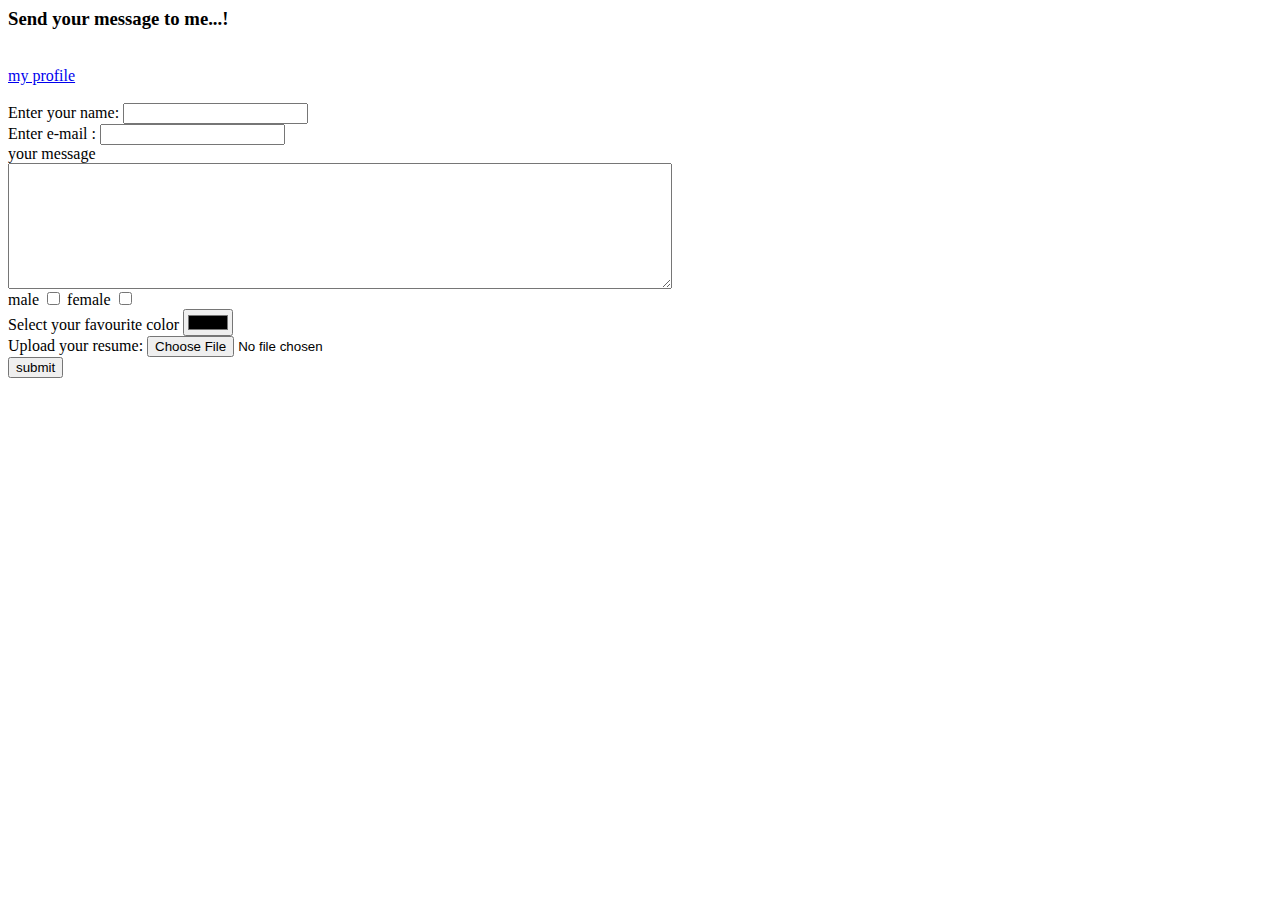
==== varmacontactdetails.html @ c65ea36d "added edited file" ====
<DOCTYPE! html>
<html>
<head>
<title>my contact details</title>
<meta charset="UTF-8"></head><meta>
</head>
</head>
<body>
<h3>Send your message to me...!</h3><br>
<a href="file:///C:/Users/Varma/OneDrive/Desktop/SUCCESSFULL%20PROJECTS/varmaprofile.html">my profile</a>
<br>
<br>
<body>
<form class="" action="mailto:sainarendravarmavarma@gmail.com" method="post">
<label>Enter your name:</label>
<input type="text" name="" value=""><br>
<label>Enter e-mail :</label>
<input type="email" name="" value=""><br>
<label>your message</label><br>
<textarea name="name" rows="8" cols="80"></textarea><br>
<label>male</label>
<input type="checkbox" name="" value="">
<label>female</label>
<input type="checkbox" name="" value=""><br>
<label>Select your favourite color</label>
<input type="color" name="" value=""><br>
<label>Upload your resume:</label>
<input type="file" name="" value=""><br>
<input type="submit" name="" value="submit">

</form>
</body>
</html>
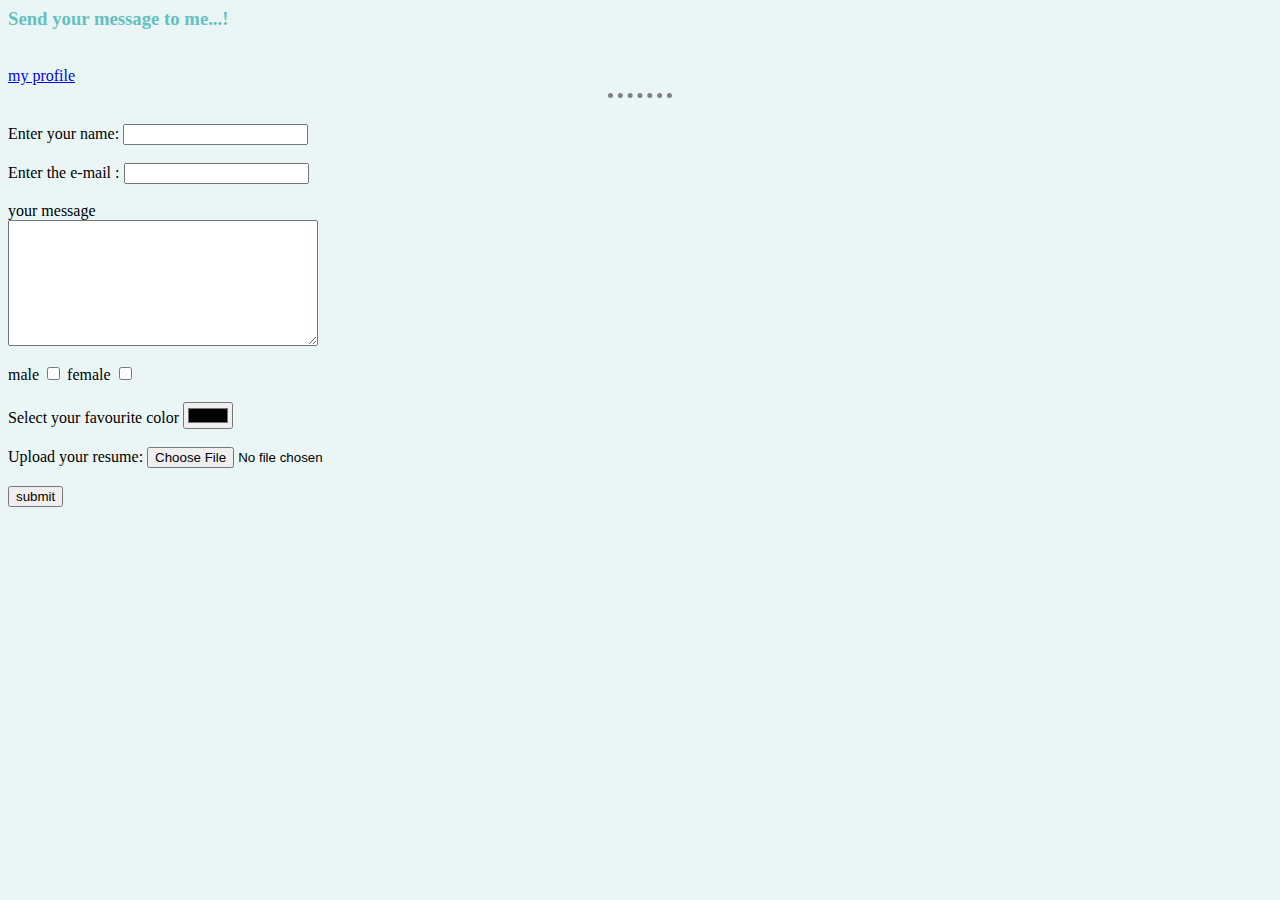
==== commit c224cf44: "Update varmacontactdetails.html" ====
--- a/varmacontactdetails.html
+++ b/varmacontactdetails.html
@@ -2,32 +2,39 @@
 <html>
 <head>
 <title>my contact details</title>
+<link rel="stylesheet" href="styles.css">
 <meta charset="UTF-8"></head><meta>
+<style>
+    h1,h3{
+        color: #66bfbf;
+    }
+</style>
 </head>
 </head>
 <body>
 <h3>Send your message to me...!</h3><br>
 <a href="file:///C:/Users/Varma/OneDrive/Desktop/SUCCESSFULL%20PROJECTS/varmaprofile.html">my profile</a>
 <br>
+<hr>
 <br>
 <body>
 <form class="" action="mailto:sainarendravarmavarma@gmail.com" method="post">
 <label>Enter your name:</label>
-<input type="text" name="" value=""><br>
-<label>Enter e-mail :</label>
-<input type="email" name="" value=""><br>
+<input type="text" name="" value=""><br><br>
+<label>Enter the e-mail :</label>
+<input type="email" name="" value=""><br><br>
 <label>your message</label><br>
-<textarea name="name" rows="8" cols="80"></textarea><br>
+<textarea name="name" rows="8" cols="36"></textarea><br><br>
 <label>male</label>
 <input type="checkbox" name="" value="">
 <label>female</label>
-<input type="checkbox" name="" value=""><br>
+<input type="checkbox" name="" value=""><br><br>
 <label>Select your favourite color</label>
-<input type="color" name="" value=""><br>
+<input type="color" name="" value=""><br><br>
 <label>Upload your resume:</label>
-<input type="file" name="" value=""><br>
+<input type="file" name="" value=""><br><br>
 <input type="submit" name="" value="submit">
 
 </form>
 </body>
-</html>+</html>
--- a/styles.css
+++ b/styles.css
@@ -0,0 +1,12 @@
+body{
+        background: #eaf6f6;
+    }
+hr{
+        
+        border-style: none;
+        border-top-style: dotted;
+        border-color: grey;
+        border-width: 5px;
+        width: 5%;
+        
+   }